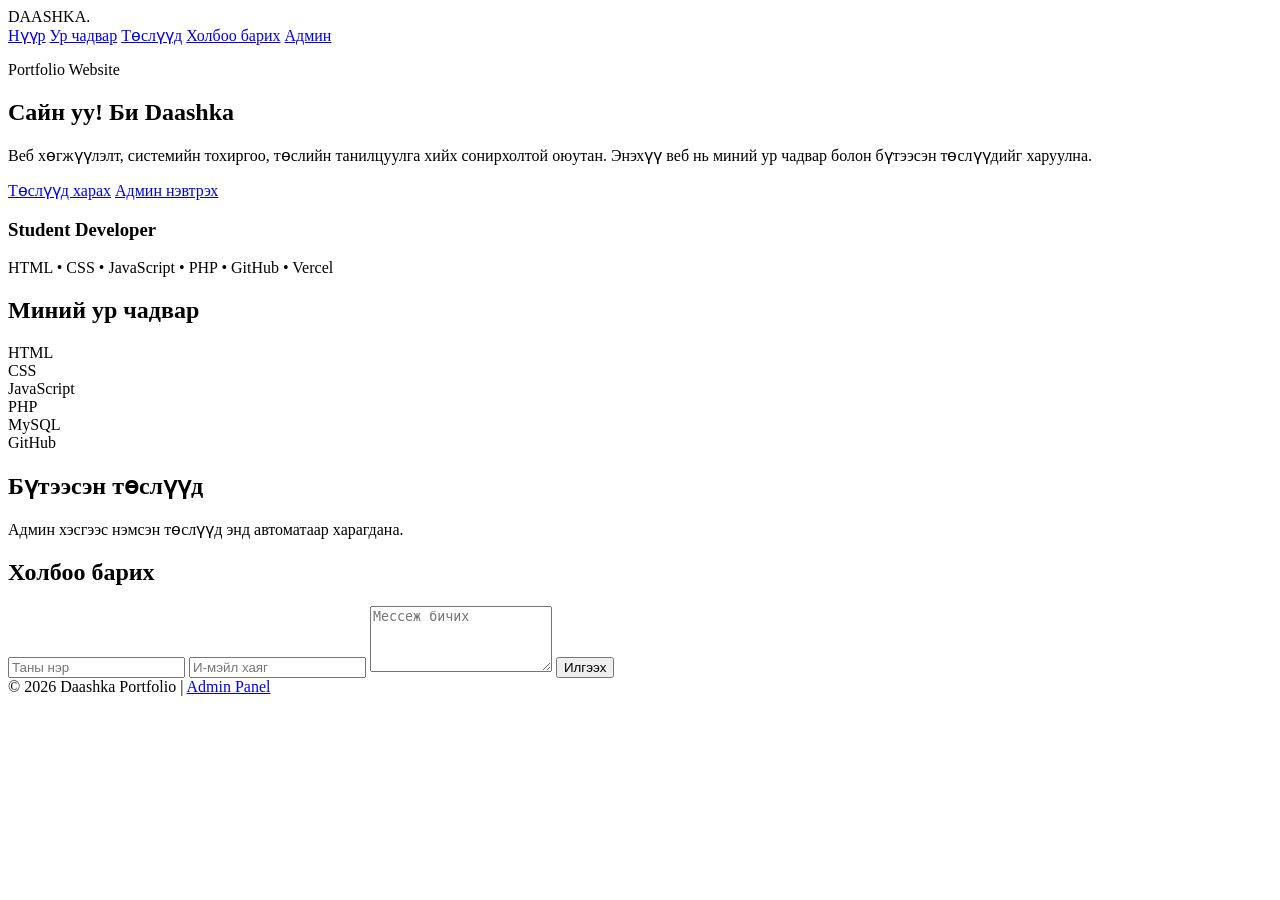
==== index.html @ 365aedca "Add files via upload" ====
<!DOCTYPE html>
<html lang="mn">
<head>
  <meta charset="UTF-8">
  <meta name="viewport" content="width=device-width, initial-scale=1.0">
  <title>Daashka Portfolio</title>
  <link rel="stylesheet" href="css/style.css">
</head>
<body>

<nav class="navbar">
  <div class="logo">DAASHKA<span>.</span></div>
  <div class="nav-links">
    <a href="#home">Нүүр</a>
    <a href="#skills">Ур чадвар</a>
    <a href="#projects">Төслүүд</a>
    <a href="#contact">Холбоо барих</a>
    <a class="admin-btn" href="admin/index.html">Админ</a>
  </div>
</nav>

<section class="hero" id="home">
  <div class="hero-text">
    <p class="badge">Portfolio Website</p>
    <h1>Сайн уу! Би <span>Daashka</span></h1>
    <p class="hero-desc">
      Веб хөгжүүлэлт, системийн тохиргоо, төслийн танилцуулга хийх сонирхолтой оюутан.
      Энэхүү веб нь миний ур чадвар болон бүтээсэн төслүүдийг харуулна.
    </p>
    <div class="hero-actions">
      <a href="#projects">Төслүүд харах</a>
      <a class="outline" href="admin/index.html">Админ нэвтрэх</a>
    </div>
  </div>
  <div class="hero-card">
    <h3>Student Developer</h3>
    <p>HTML • CSS • JavaScript • PHP • GitHub • Vercel</p>
  </div>
</section>

<section class="skills" id="skills">
  <h2>Миний ур чадвар</h2>
  <div class="skill-grid">
    <div class="skill">HTML</div>
    <div class="skill">CSS</div>
    <div class="skill">JavaScript</div>
    <div class="skill">PHP</div>
    <div class="skill">MySQL</div>
    <div class="skill">GitHub</div>
  </div>
</section>

<section class="projects" id="projects">
  <h2>Бүтээсэн төслүүд</h2>
  <p class="section-desc">Админ хэсгээс нэмсэн төслүүд энд автоматаар харагдана.</p>
  <div class="project-grid" id="projectList"></div>
</section>

<section class="contact" id="contact">
  <h2>Холбоо барих</h2>
  <form onsubmit="submitForm(event)">
    <input type="text" id="name" placeholder="Таны нэр" required>
    <input type="email" id="email" placeholder="И-мэйл хаяг" required>
    <textarea id="message" placeholder="Мессеж бичих" rows="4"></textarea>
    <button type="submit">Илгээх</button>
  </form>
</section>

<footer>
  © 2026 Daashka Portfolio | <a href="admin/index.html">Admin Panel</a>
</footer>

<script src="js/main.js"></script>
</body>
</html>
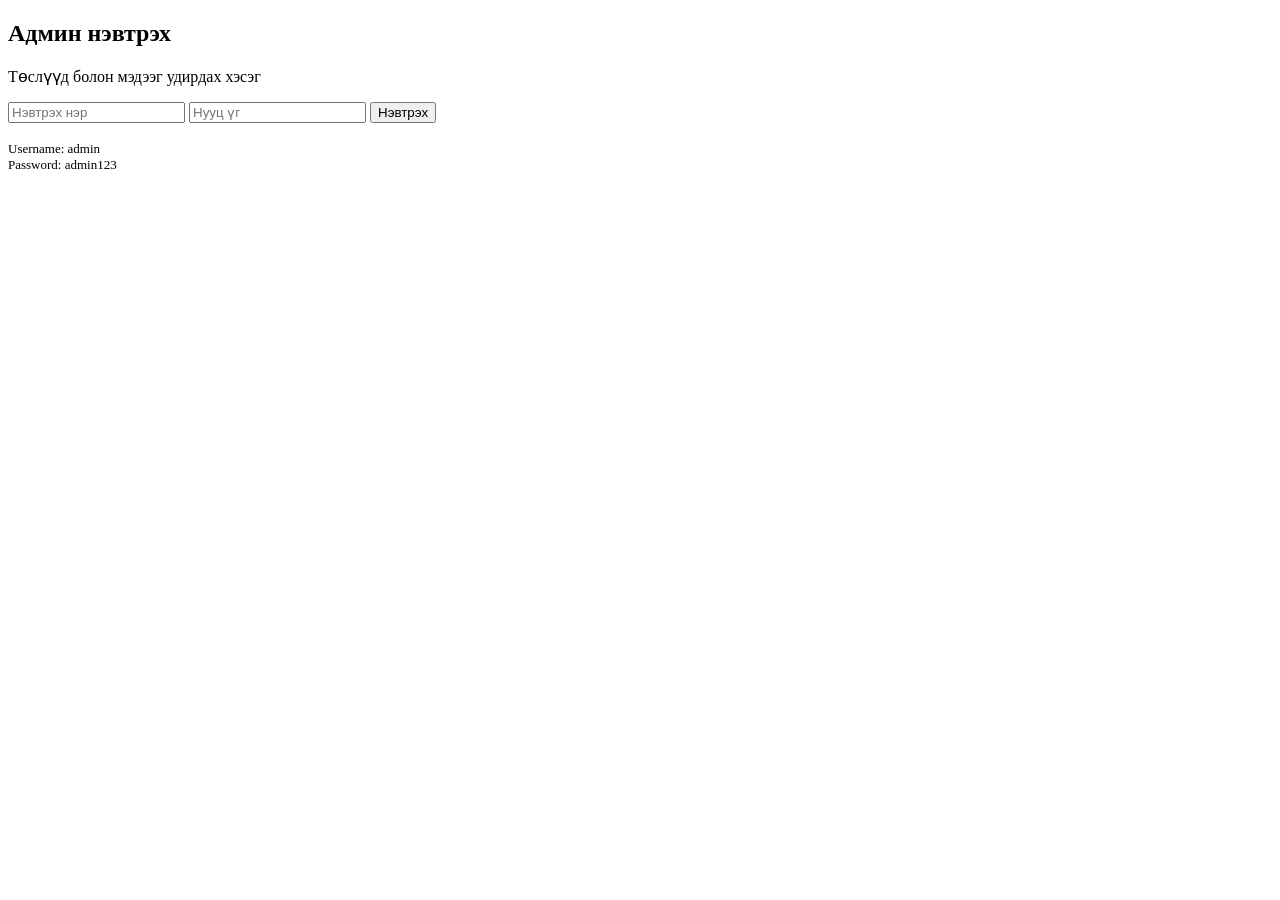
==== commit dfaba624: "Add files via upload" ====
--- a/index.html
+++ b/index.html
@@ -3,73 +3,25 @@
 <head>
   <meta charset="UTF-8">
   <meta name="viewport" content="width=device-width, initial-scale=1.0">
-  <title>Daashka Portfolio</title>
-  <link rel="stylesheet" href="css/style.css">
+  <title>Админ нэвтрэх</title>
+  <link rel="stylesheet" href="../css/admin.css">
 </head>
-<body>
+<body class="login-page">
 
-<nav class="navbar">
-  <div class="logo">DAASHKA<span>.</span></div>
-  <div class="nav-links">
-    <a href="#home">Нүүр</a>
-    <a href="#skills">Ур чадвар</a>
-    <a href="#projects">Төслүүд</a>
-    <a href="#contact">Холбоо барих</a>
-    <a class="admin-btn" href="admin/index.html">Админ</a>
-  </div>
-</nav>
+<div class="login-card">
+  <h2>Админ нэвтрэх</h2>
+  <p>Төслүүд болон мэдээг удирдах хэсэг</p>
 
-<section class="hero" id="home">
-  <div class="hero-text">
-    <p class="badge">Portfolio Website</p>
-    <h1>Сайн уу! Би <span>Daashka</span></h1>
-    <p class="hero-desc">
-      Веб хөгжүүлэлт, системийн тохиргоо, төслийн танилцуулга хийх сонирхолтой оюутан.
-      Энэхүү веб нь миний ур чадвар болон бүтээсэн төслүүдийг харуулна.
-    </p>
-    <div class="hero-actions">
-      <a href="#projects">Төслүүд харах</a>
-      <a class="outline" href="admin/index.html">Админ нэвтрэх</a>
-    </div>
-  </div>
-  <div class="hero-card">
-    <h3>Student Developer</h3>
-    <p>HTML • CSS • JavaScript • PHP • GitHub • Vercel</p>
-  </div>
-</section>
+  <form onsubmit="loginAdmin(event)">
+    <input type="text" id="username" placeholder="Нэвтрэх нэр" required>
+    <input type="password" id="password" placeholder="Нууц үг" required>
+    <button type="submit">Нэвтрэх</button>
+  </form>
 
-<section class="skills" id="skills">
-  <h2>Миний ур чадвар</h2>
-  <div class="skill-grid">
-    <div class="skill">HTML</div>
-    <div class="skill">CSS</div>
-    <div class="skill">JavaScript</div>
-    <div class="skill">PHP</div>
-    <div class="skill">MySQL</div>
-    <div class="skill">GitHub</div>
-  </div>
-</section>
+  <p class="error" id="error"></p>
+  <p style="font-size:13px;margin-top:18px;">Username: admin<br>Password: admin123</p>
+</div>
 
-<section class="projects" id="projects">
-  <h2>Бүтээсэн төслүүд</h2>
-  <p class="section-desc">Админ хэсгээс нэмсэн төслүүд энд автоматаар харагдана.</p>
-  <div class="project-grid" id="projectList"></div>
-</section>
-
-<section class="contact" id="contact">
-  <h2>Холбоо барих</h2>
-  <form onsubmit="submitForm(event)">
-    <input type="text" id="name" placeholder="Таны нэр" required>
-    <input type="email" id="email" placeholder="И-мэйл хаяг" required>
-    <textarea id="message" placeholder="Мессеж бичих" rows="4"></textarea>
-    <button type="submit">Илгээх</button>
-  </form>
-</section>
-
-<footer>
-  © 2026 Daashka Portfolio | <a href="admin/index.html">Admin Panel</a>
-</footer>
-
-<script src="js/main.js"></script>
+<script src="../js/admin.js"></script>
 </body>
 </html>
